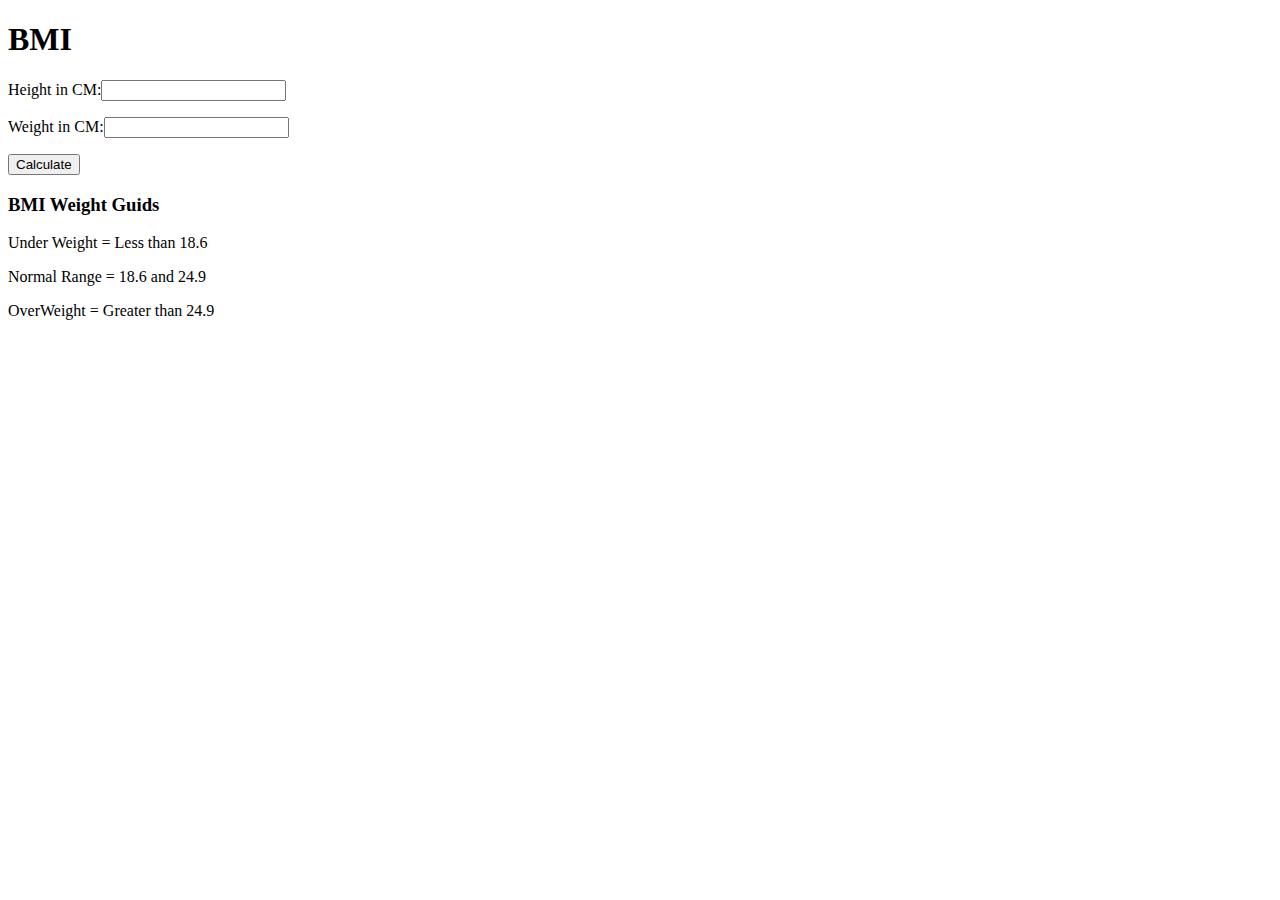
==== cssAnimation/js/projects2/index.html @ 9ffb2d56 "new added" ====
<!DOCTYPE html>
<html lang="en">

<head>
    <meta charset="UTF-8">
    <meta name="viewport" content="width=device-width, initial-scale=1.0">
    <title>Document</title>
    <link rel="stylesheet" href="style.css">
</head>

<body>
    <form action="">
        <div class="container">
            <h1>BMI</h1>
            <p><label>Height in CM:</label><input type="text" id="height" /></p>
            <p><label>Weight in CM:</label><input type="text" id="weight" /></p>
            <button>Calculate</button>
            <div id="results"></div>
            <div class="weight-guids">
                <h3>BMI Weight Guids</h3>
                <p>Under Weight = Less than 18.6</p>
                <p>Normal Range = 18.6 and 24.9 </p>
                <p>OverWeight = Greater than 24.9</p>
            </div>
        </div>
    </form>


</body>
<script src="main.js"></script>

</html>
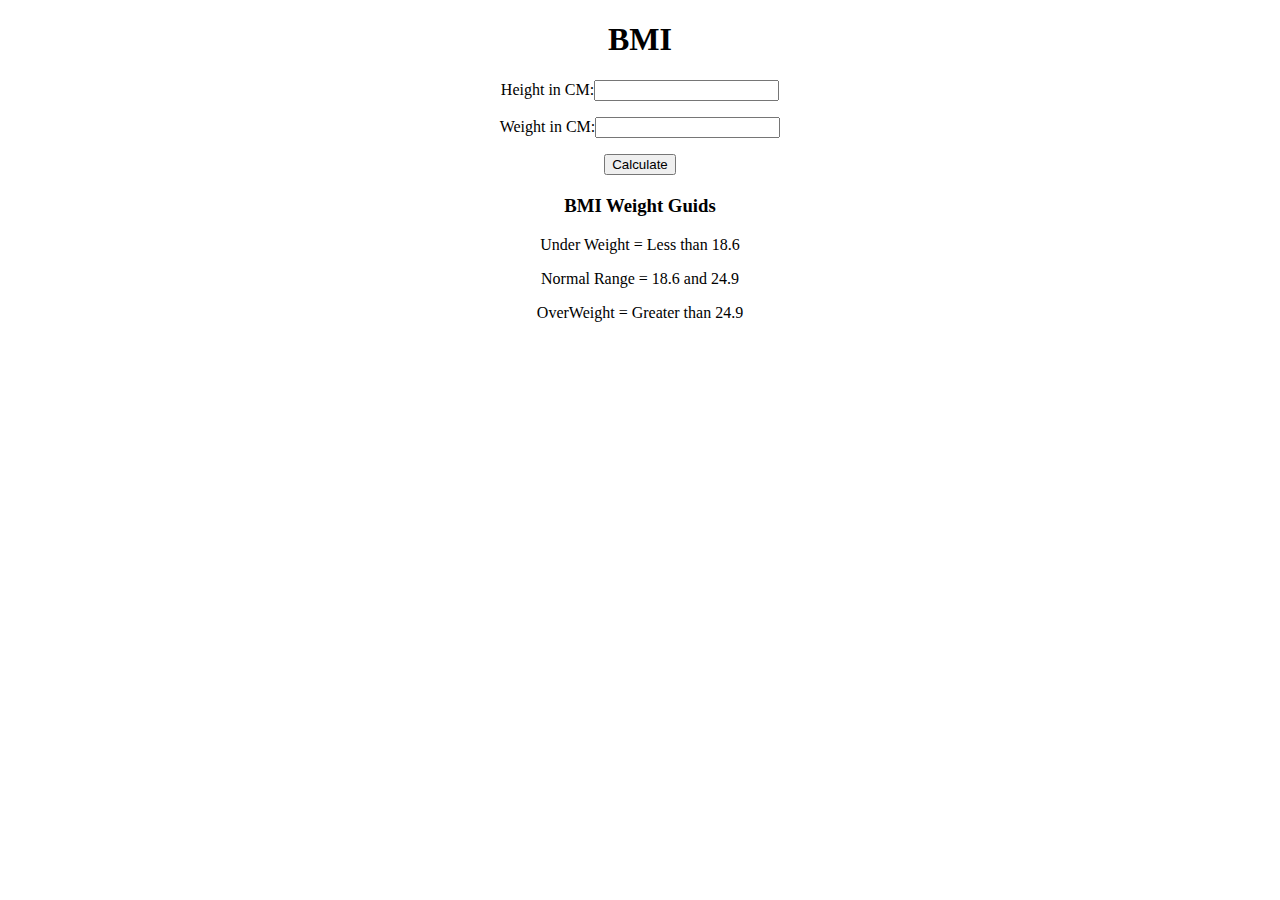
==== commit 81a7c8e8: "add index" ====
--- a/cssAnimation/js/projects2/index.html
+++ b/cssAnimation/js/projects2/index.html
@@ -12,10 +12,13 @@
     <form action="">
         <div class="container">
             <h1>BMI</h1>
-            <p><label>Height in CM:</label><input type="text" id="height" /></p>
-            <p><label>Weight in CM:</label><input type="text" id="weight" /></p>
-            <button>Calculate</button>
-            <div id="results"></div>
+            <div class="form">
+                <p><label>Height in CM:</label><input type="text" id="height" /></p>
+                <p><label>Weight in CM:</label><input type="text" id="weight" /></p>
+                <button>Calculate</button>
+            </div>
+
+            <div class="hide" id="results" ></div>
             <div class="weight-guids">
                 <h3>BMI Weight Guids</h3>
                 <p>Under Weight = Less than 18.6</p>
--- a/cssAnimation/js/projects2/style.css
+++ b/cssAnimation/js/projects2/style.css
@@ -0,0 +1,32 @@
+.container{
+    text-align: center;
+}
+
+/* p{
+    border: solid  1px black;
+    display: flex;
+    
+    flex-wrap: wrap;
+    padding: 10px;
+    width: 175px;
+} */
+
+.form{
+    margin-bottom: 20px;
+}
+
+#results{
+    margin: 20px;
+   
+    padding: 8px 16px;
+    border: solid 1px black;
+}
+
+.show{
+    display: inline;
+
+}
+
+.hide{
+    display: none;
+}